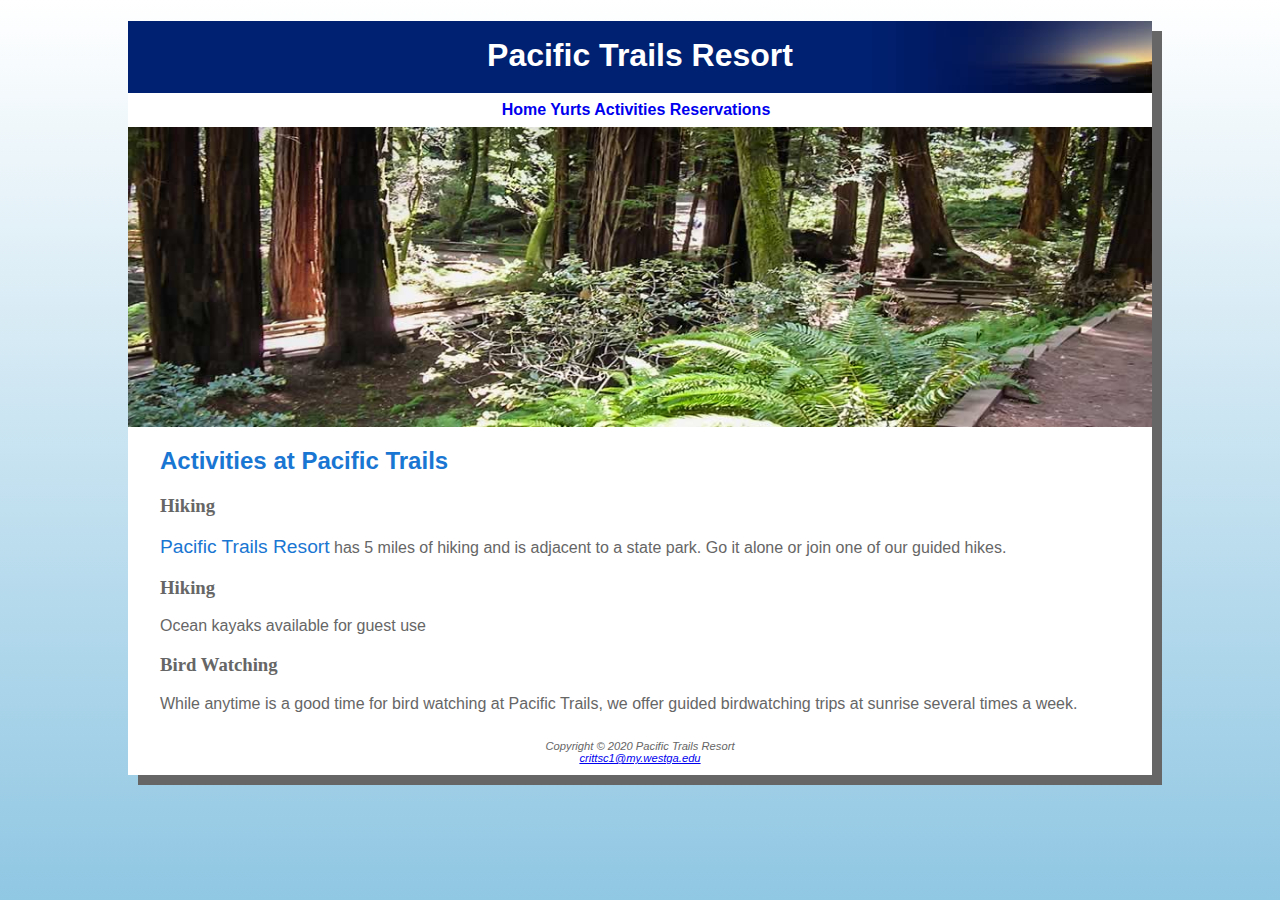
==== activities.html @ b853cf05 "Changes to be committed: 	modified:   activities.html 	new file:   images/coast.jpg 	new file:   ima" ====
<!DOCTYPE html>
<html lang="en">
<head>
    <meta charset="UTF-8">
    <meta name="viewport" content="width=device-width, initial-scale=1.0">
    <link rel="stylesheet" href="pacific.css">
    <title>Pacific Trails Resort :: Activities</title>
</head>
<body id="wrapper">
    <header>
        <h1>Pacific Trails Resort</h1>
    </header>

    <nav>

        <a href="index.html">Home</a>
        <a href="yurts.html">Yurts</a>
        <a href="activities.html">Activities</a>
        <a href="Reservations.html">Reservations</a>

    </nav>

    <div id="trailhero"></div>

    <main>
        <h2>Activities at Pacific Trails</h2>
        <h3>Hiking</h3>
        <p><span class="resort">Pacific Trails Resort</span> has 5 miles of hiking and is adjacent to a state park. Go it alone or join one of our guided hikes.</p>
        <h3>Hiking</h3>
        <p>Ocean kayaks available for guest use</p>
        <h3>Bird Watching</h3>
        <p>While anytime is a good time for bird watching at Pacific Trails, we offer guided birdwatching trips at sunrise several times a week.</p>

        

    </main>

    <footer>
        Copyright &copy; 2020 Pacific Trails Resort <br>
        <a href="mailto:crittsc1@my.westga.edu">crittsc1@my.westga.edu</a>
    </footer>

</body>
</html>
---- pacific.css ----
html {
    background-image: linear-gradient(#ffffff, #90C7E3);
    height: 100%;
}

body {
    background-color: #ffffff;
    color: #666666;
    font-family: Verdana, Arial, sans-serif;
}

header {
    background-image: url(sunset.jpg);
    background-repeat: no-repeat;
    height: 72px;
    background-position: right;
    background-color: #002171;
    color: #ffffff;
    font-family: Georgia, sans-serif;
}

h1 {
    text-align: center;
    padding-top: .5em;
}

nav {
    font-weight: bold;
    text-align: center;
    padding-top: .5em;
    padding-right: .5em;
    padding-bottom: .5em;
}

h2 {
    color: #1976d2;
    font-family: Georgia, sans-serif;
}

dt {
    color: #002171;
    font-weight: bold;
}

.resort {
    color: #1976d2;
    font-size: 1.2em;
}

footer {
    font-size: .70em;
    font-style: italic;
    text-align: center;
    padding: 1em;
}

h3 {
    font-family: Georgia, serif;
}

main {
    padding-left: 2em;
    padding-right: 2em;
    display: block;
}

#homehero {
    height: 300px;
    background-image: url(coast.jpg);
    background-size: 100% 100%;
    background-repeat: no-repeat;
}

#yurthero {
    height: 300px;
    background-image: url(yurt.jpg);
    background-size: 100% 100%;
    background-repeat: no-repeat;
}

#trailhero {
    height: 300px;
    background-image: url(trail.jpg);
    background-size: 100% 100%;
    background-repeat: no-repeat;
}

nav a {
    text-decoration: none;
}

#wrapper {
    
    width: 80%;
    margin-right: auto;
    margin-left: auto;
    background-color: #ffffff;
    min-width: 960px;
    max-width: 2048px;
    box-shadow: 10px 10px;
}
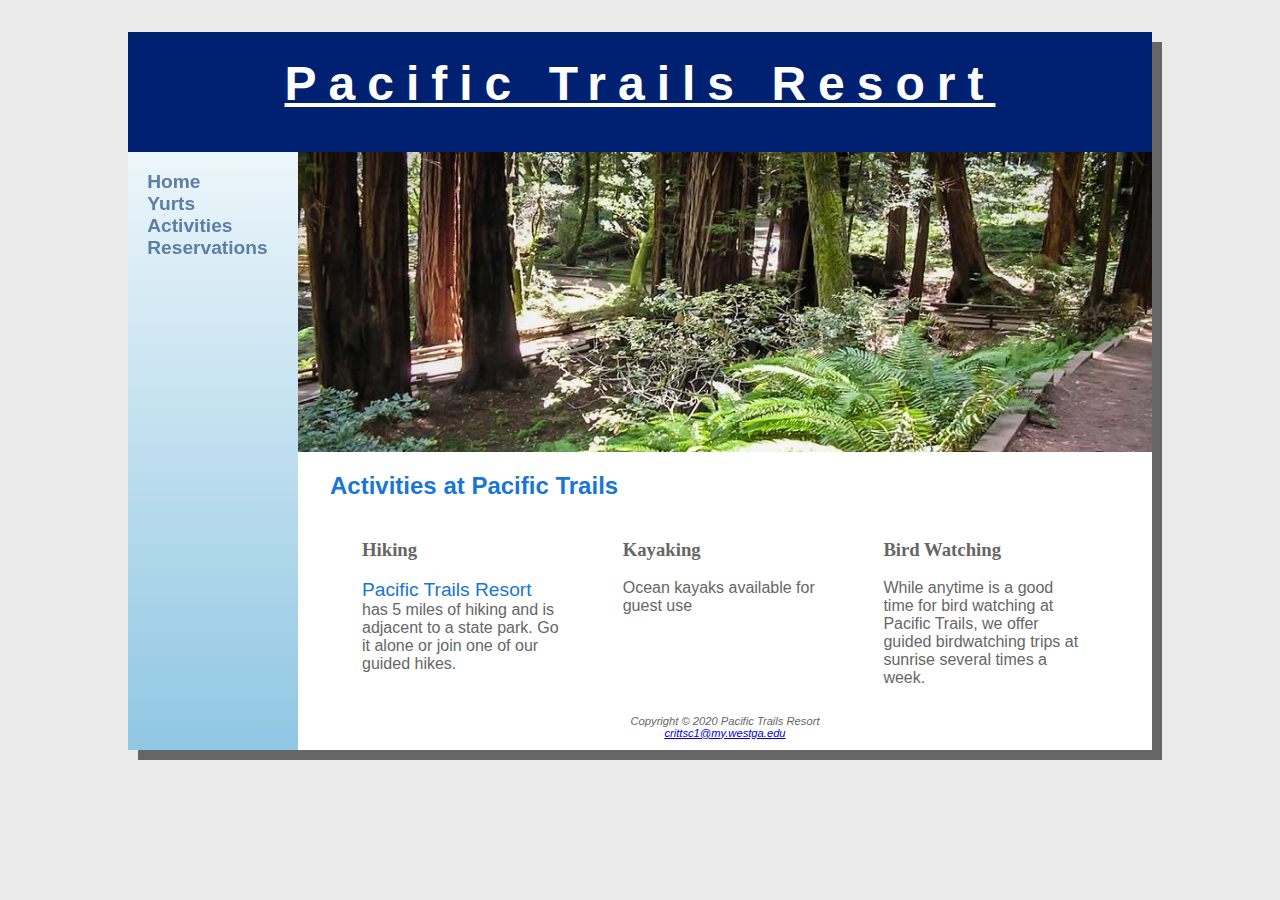
==== commit cd48b723: "Lab 4 solution" ====
--- a/activities.html
+++ b/activities.html
@@ -8,31 +8,39 @@
 </head>
 <body id="wrapper">
     <header>
-        <h1>Pacific Trails Resort</h1>
+        <h1><a href="index.html">Pacific Trails Resort</a></h1>
     </header>
 
     <nav>
-
-        <a href="index.html">Home</a>
-        <a href="yurts.html">Yurts</a>
-        <a href="activities.html">Activities</a>
-        <a href="Reservations.html">Reservations</a>
-
+        <ul>
+            <li><a href="index.html">Home</a></li>
+            <li><a href="yurts.html">Yurts</a></li>
+            <li><a href="activities.html">Activities</a></li>
+            <li><a href="Reservations.html">Reservations</a></li>
+        </ul>
     </nav>
 
     <div id="trailhero"></div>
 
     <main>
+
         <h2>Activities at Pacific Trails</h2>
-        <h3>Hiking</h3>
-        <p><span class="resort">Pacific Trails Resort</span> has 5 miles of hiking and is adjacent to a state park. Go it alone or join one of our guided hikes.</p>
-        <h3>Hiking</h3>
-        <p>Ocean kayaks available for guest use</p>
-        <h3>Bird Watching</h3>
-        <p>While anytime is a good time for bird watching at Pacific Trails, we offer guided birdwatching trips at sunrise several times a week.</p>
 
+        <section>
+            <h3>Hiking</h3>
+            <p><span class="resort">Pacific Trails Resort</span> has 5 miles of hiking and is adjacent to a state park. Go it alone or join one of our guided hikes.</p>
+        </section>
+
+        <section>
+            <h3>Kayaking</h3>
+            <p>Ocean kayaks available for guest use</p>
+        </section>
+
+        <section>
+            <h3>Bird Watching</h3>
+            <p>While anytime is a good time for bird watching at Pacific Trails, we offer guided birdwatching trips at sunrise several times a week.</p>
+        </section>
         
-
     </main>
 
     <footer>
--- a/pacific.css
+++ b/pacific.css
@@ -1,35 +1,70 @@
+* {box-sizing: border-box;}
+
 html {
-    background-image: linear-gradient(#ffffff, #90C7E3);
-    height: 100%;
+    
+    background-color: #eaeaea;
+    
 }
 
 body {
-    background-color: #ffffff;
+    
     color: #666666;
     font-family: Verdana, Arial, sans-serif;
 }
 
 header {
-    background-image: url(sunset.jpg);
-    background-repeat: no-repeat;
-    height: 72px;
+    
+    height: 120px;
     background-position: right;
     background-color: #002171;
     color: #ffffff;
     font-family: Georgia, sans-serif;
 }
 
+header a:link {
+    color: #ffffff;
+}
+
+header a:visited {
+    color: #ffffff;
+}
+
+header a:hover {
+    color: #90c7e3;
+}
+
 h1 {
+    font-size: 3em;
+    letter-spacing: 0.25em;
     text-align: center;
     padding-top: .5em;
 }
 
 nav {
     font-weight: bold;
-    text-align: center;
-    padding-top: .5em;
-    padding-right: .5em;
-    padding-bottom: .5em;
+    float: left;
+    width: 160px;
+    padding: 0;
+    font-size: 1.2em;
+    
+    position: fixed;
+}
+
+nav ul {
+    list-style-type: none;
+    padding-left: 1em;
+}
+
+nav a:link { 
+    color: #5c7fa3;
+}
+
+nav a:hover { 
+    color: #a52a2a;
+}
+
+nav a:visited { 
+    color: #344873;
 }
 
 h2 {
@@ -52,6 +87,15 @@
     font-style: italic;
     text-align: center;
     padding: 1em;
+    margin-left: 170px;
+    background-color: #ffffff;
+}
+
+section {
+    float: left;
+    width: 33%;
+    padding-left: 2em;
+    padding-right: 2em;
 }
 
 h3 {
@@ -62,27 +106,33 @@
     padding-left: 2em;
     padding-right: 2em;
     display: block;
+    background: #ffffff;
+    margin-left: 170px;
+    overflow: auto;
 }
 
 #homehero {
     height: 300px;
-    background-image: url(coast.jpg);
+    background-image: url(images/coast.jpg);
     background-size: 100% 100%;
     background-repeat: no-repeat;
+    margin-left: 170px;
 }
 
 #yurthero {
     height: 300px;
-    background-image: url(yurt.jpg);
+    background-image: url(images/yurt.jpg);
     background-size: 100% 100%;
     background-repeat: no-repeat;
+    margin-left: 170px;
 }
 
 #trailhero {
     height: 300px;
-    background-image: url(trail.jpg);
+    background-image: url(images/trail.jpg);
     background-size: 100% 100%;
     background-repeat: no-repeat;
+    margin-left: 170px;
 }
 
 nav a {
@@ -90,7 +140,8 @@
 }
 
 #wrapper {
-    
+    background-image: linear-gradient(#ffffff, #90C7E3);
+    height: 100%;
     width: 80%;
     margin-right: auto;
     margin-left: auto;
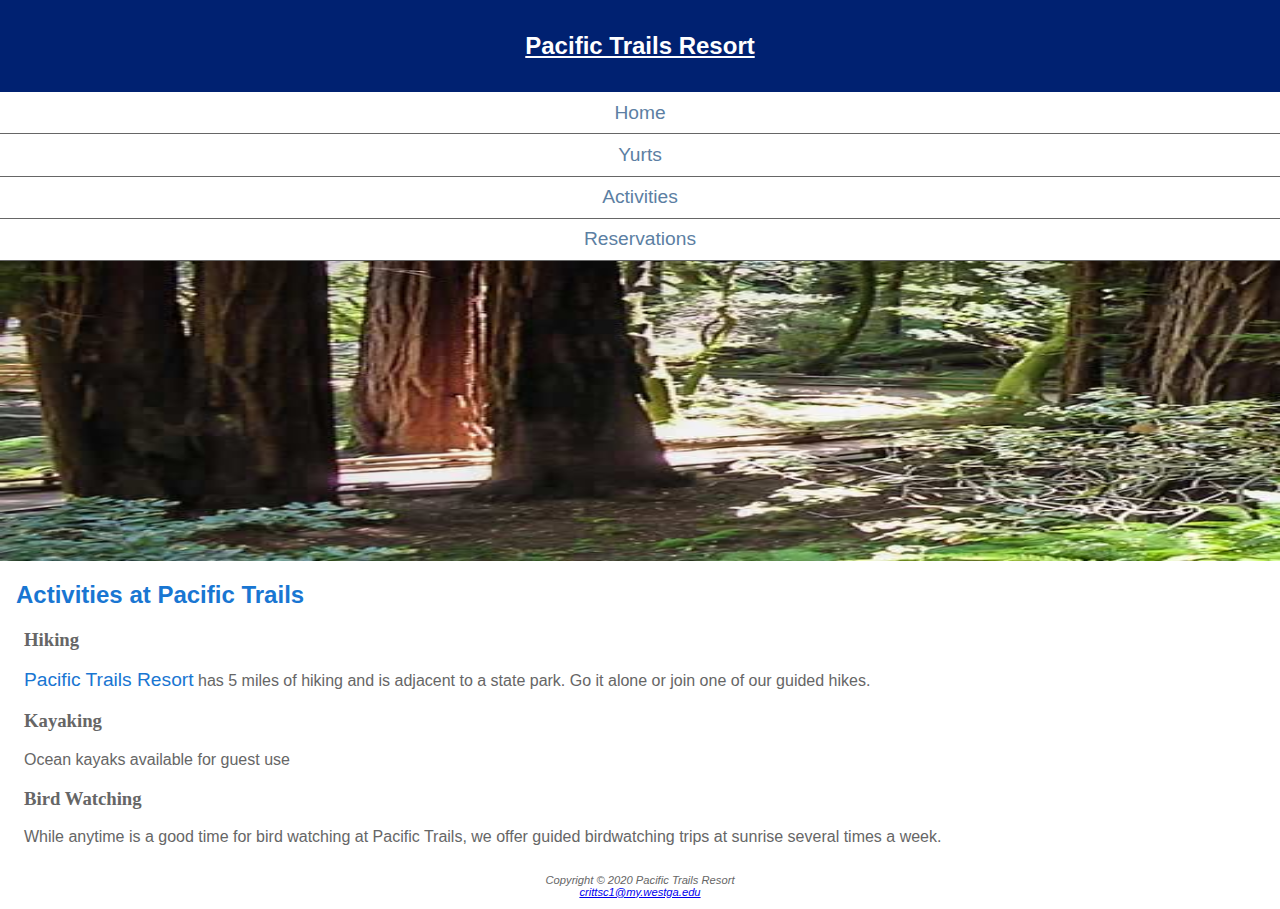
==== commit 23563d84: "Changes to be committed: 	modified:   activities.html 	modified:   index.html 	modified:   yurts.htm" ====
--- a/activities.html
+++ b/activities.html
@@ -6,7 +6,9 @@
     <link rel="stylesheet" href="pacific.css">
     <title>Pacific Trails Resort :: Activities</title>
 </head>
-<body id="wrapper">
+
+
+<body>
     <header>
         <h1><a href="index.html">Pacific Trails Resort</a></h1>
     </header>
@@ -19,34 +21,36 @@
             <li><a href="Reservations.html">Reservations</a></li>
         </ul>
     </nav>
+    <div id="wrapper">
+        
+        <div id="trailhero"></div>
 
-    <div id="trailhero"></div>
+        <main>
 
-    <main>
+            <h2>Activities at Pacific Trails</h2>
 
-        <h2>Activities at Pacific Trails</h2>
+            <section>
+                <h3>Hiking</h3>
+                <p><span class="resort">Pacific Trails Resort</span> has 5 miles of hiking and is adjacent to a state park. Go it alone or join one of our guided hikes.</p>
+            </section>
 
-        <section>
-            <h3>Hiking</h3>
-            <p><span class="resort">Pacific Trails Resort</span> has 5 miles of hiking and is adjacent to a state park. Go it alone or join one of our guided hikes.</p>
-        </section>
+            <section>
+                <h3>Kayaking</h3>
+                <p>Ocean kayaks available for guest use</p>
+            </section>
 
-        <section>
-            <h3>Kayaking</h3>
-            <p>Ocean kayaks available for guest use</p>
-        </section>
+            <section>
+                <h3>Bird Watching</h3>
+                <p>While anytime is a good time for bird watching at Pacific Trails, we offer guided birdwatching trips at sunrise several times a week.</p>
+            </section>
+            
+        </main>
 
-        <section>
-            <h3>Bird Watching</h3>
-            <p>While anytime is a good time for bird watching at Pacific Trails, we offer guided birdwatching trips at sunrise several times a week.</p>
-        </section>
-        
-    </main>
+        <footer>
+            Copyright &copy; 2020 Pacific Trails Resort <br>
+            <a href="mailto:crittsc1@my.westga.edu">crittsc1@my.westga.edu</a>
+        </footer>
+</div>
+</body>
 
-    <footer>
-        Copyright &copy; 2020 Pacific Trails Resort <br>
-        <a href="mailto:crittsc1@my.westga.edu">crittsc1@my.westga.edu</a>
-    </footer>
-
-</body>
 </html>--- a/pacific.css
+++ b/pacific.css
@@ -7,14 +7,15 @@
 }
 
 body {
-    
+    margin: 0;
+    background-color: #90c7e3;
     color: #666666;
     font-family: Verdana, Arial, sans-serif;
 }
 
 header {
     
-    height: 120px;
+    padding: 1em;
     background-position: right;
     background-color: #002171;
     color: #ffffff;
@@ -34,25 +35,32 @@
 }
 
 h1 {
-    font-size: 3em;
-    letter-spacing: 0.25em;
+    font-size: 1.5em;
     text-align: center;
-    padding-top: .5em;
+    
 }
 
 nav {
-    font-weight: bold;
-    float: left;
-    width: 160px;
-    padding: 0;
-    font-size: 1.2em;
-    
-    position: fixed;
+    text-align: center;
+    background-color: white;
+    font-size: 1.2em;    
 }
 
 nav ul {
+    display: flex;
+    flex-direction: column;
+    margin: 0;
     list-style-type: none;
+    padding-left: 0;
+}
+
+nav li {
+    padding-top: .5em;
+    padding-bottom: .5em;
     padding-left: 1em;
+    padding-right: 1em;
+    width: 100%;
+    border-bottom: 1px solid;
 }
 
 nav a:link { 
@@ -87,15 +95,12 @@
     font-style: italic;
     text-align: center;
     padding: 1em;
-    margin-left: 170px;
     background-color: #ffffff;
 }
 
 section {
-    float: left;
-    width: 33%;
-    padding-left: 2em;
-    padding-right: 2em;
+    padding-left: .5em;
+    padding-right: .5em;
 }
 
 h3 {
@@ -106,33 +111,34 @@
     padding-left: 2em;
     padding-right: 2em;
     display: block;
-    background: #ffffff;
-    margin-left: 170px;
-    overflow: auto;
+    padding-top: 0;
+    padding-bottom: 0;
+    padding-left: 1em;
+    padding-right: 1em;
 }
 
 #homehero {
     height: 300px;
     background-image: url(images/coast.jpg);
-    background-size: 100% 100%;
+    background-size: 200% 100%;
     background-repeat: no-repeat;
-    margin-left: 170px;
+    
 }
 
 #yurthero {
     height: 300px;
     background-image: url(images/yurt.jpg);
-    background-size: 100% 100%;
+    background-size: 200% 100%;
     background-repeat: no-repeat;
-    margin-left: 170px;
+    
 }
 
 #trailhero {
     height: 300px;
     background-image: url(images/trail.jpg);
-    background-size: 100% 100%;
+    background-size: 200% 100%;
     background-repeat: no-repeat;
-    margin-left: 170px;
+    
 }
 
 nav a {
@@ -140,13 +146,20 @@
 }
 
 #wrapper {
-    background-image: linear-gradient(#ffffff, #90C7E3);
+    
     height: 100%;
-    width: 80%;
-    margin-right: auto;
-    margin-left: auto;
+    
+    
     background-color: #ffffff;
     min-width: 960px;
     max-width: 2048px;
-    box-shadow: 10px 10px;
+    
+}
+
+#mobile {
+    display: inline;
+}
+
+#desktop {
+    display: none;
 }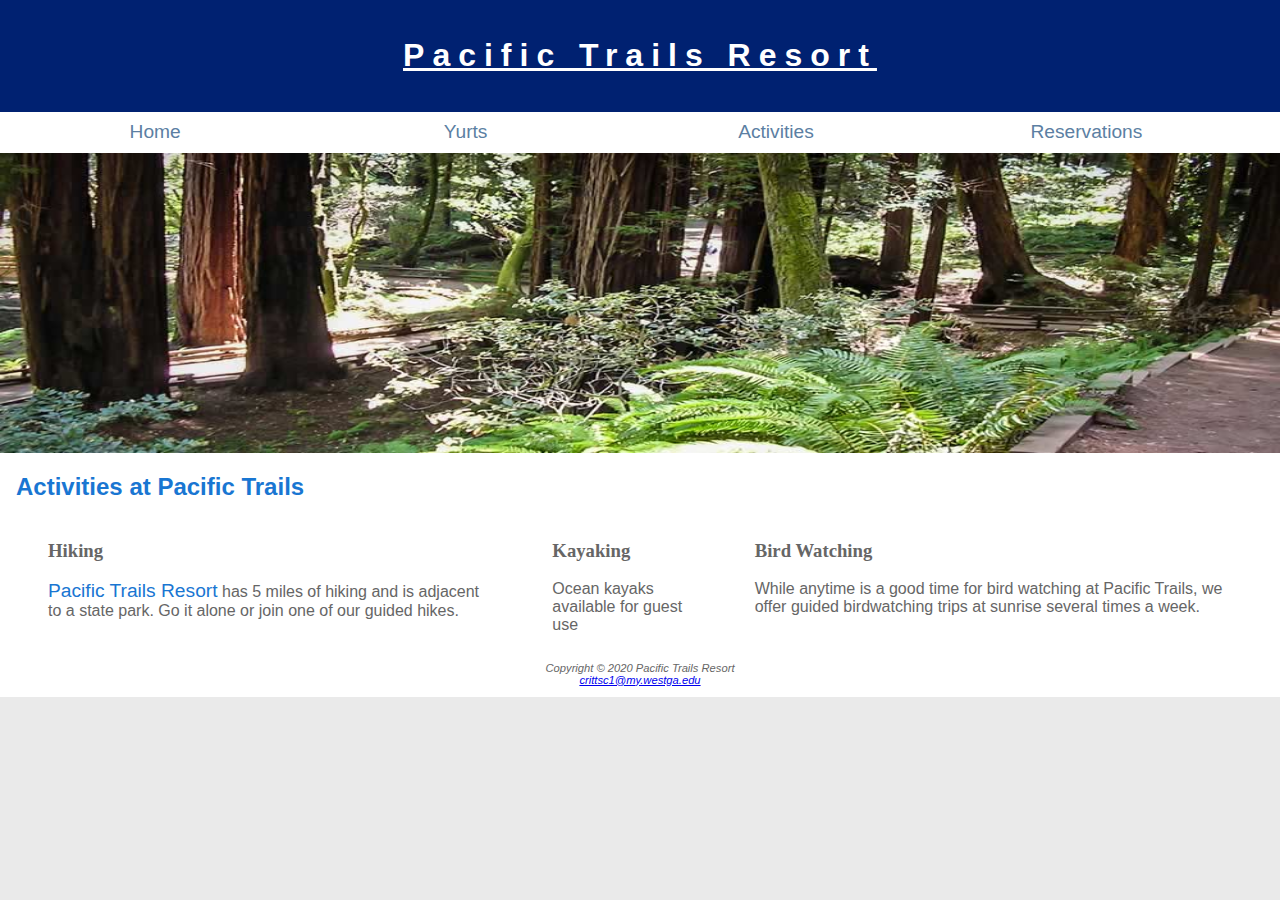
==== commit 70ecfcb5: "Changes to be committed: 	modified:   activities.html 	modified:   pacific.css 	modified:   yurts.ht" ====
--- a/activities.html
+++ b/activities.html
@@ -22,28 +22,32 @@
         </ul>
     </nav>
     <div id="wrapper">
-        
+
         <div id="trailhero"></div>
 
         <main>
 
             <h2>Activities at Pacific Trails</h2>
 
-            <section>
-                <h3>Hiking</h3>
-                <p><span class="resort">Pacific Trails Resort</span> has 5 miles of hiking and is adjacent to a state park. Go it alone or join one of our guided hikes.</p>
-            </section>
+            <div id="flow">
 
-            <section>
-                <h3>Kayaking</h3>
-                <p>Ocean kayaks available for guest use</p>
-            </section>
+                <section>
+                    <h3>Hiking</h3>
+                    <p><span class="resort">Pacific Trails Resort</span> has 5 miles of hiking and is adjacent to a state park. Go it alone or join one of our guided hikes.</p>
+                </section>
 
-            <section>
-                <h3>Bird Watching</h3>
-                <p>While anytime is a good time for bird watching at Pacific Trails, we offer guided birdwatching trips at sunrise several times a week.</p>
-            </section>
-            
+                <section>
+                    <h3>Kayaking</h3>
+                    <p>Ocean kayaks available for guest use</p>
+                </section>
+
+                <section>
+                    <h3>Bird Watching</h3>
+                    <p>While anytime is a good time for bird watching at Pacific Trails, we offer guided birdwatching trips at sunrise several times a week.</p>
+                </section>
+                
+            </div>
+
         </main>
 
         <footer>
--- a/pacific.css
+++ b/pacific.css
@@ -162,4 +162,54 @@
 
 #desktop {
     display: none;
+}
+
+@media (min-width: 600px) {
+    h1 {
+        font-size: 2em;
+        letter-spacing: .25em;
+    }
+
+    nav ul {
+        display: flex;
+        flex-direction: row;
+        flex-wrap: nowrap;
+        justify-content: space-around;
+        padding-right: 2em;
+    }
+
+    nav li {
+        width: 12em;
+        border-bottom: none;
+    }
+
+    section {
+        padding-left: 2em;
+        padding-right: 2em;
+    }
+
+    #flow {
+        display: flex;
+        flex-direction: row;
+    }
+
+    #mobile {
+        display: none;
+    }
+
+    #desktop {
+        display: inline;
+    }
+
+    #homehero {
+        background-size: 100% 100%;
+    }
+
+    #yurthero {
+        background-size: 100% 100%;
+    }
+
+    #trailhero {
+        background-size: 100% 100%;
+    }
 }